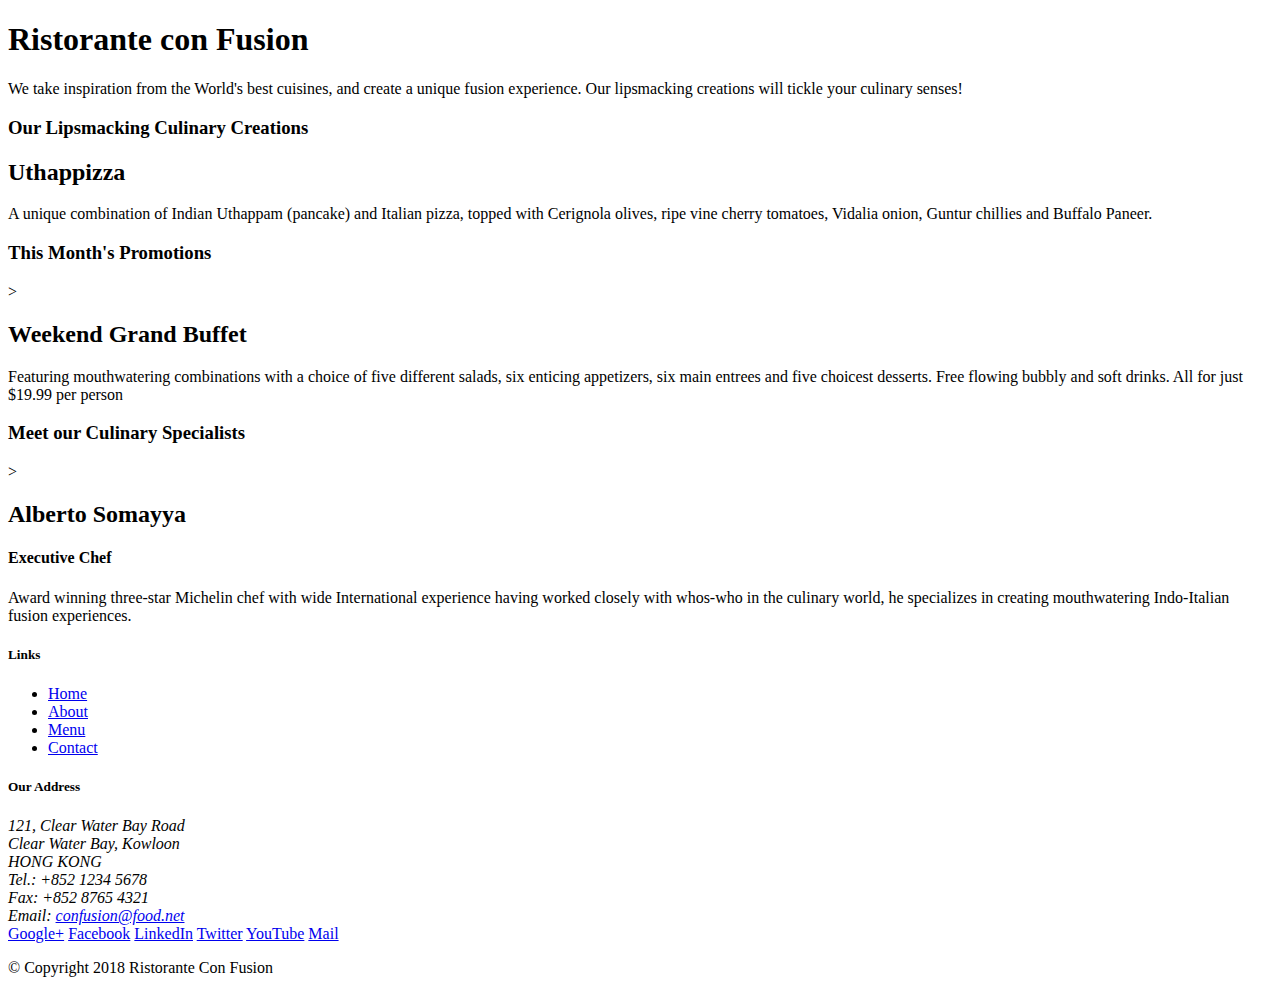
==== index.html @ 45848bb2 "Bootstrap part one" ====
<!DOCTYPE html>
<html lang="en">

<head>
    <meta charset="utf-8">
    <meta name="viewport" content="width=device-width, initial-scale=1, shrink-to-fit=no">
    <meta http-equiv="x-ua-compatible" content="ie=edge">

    <!-- Bootstrap CSS -->
    <link rel="stylesheet" href="node_modules/bootstrap/dist/css/bootstrap.min.css">
    <title>Ristorante Con Fusion</title>
</head>

<body>

    <header class="jumbotron">
        <div class="container">
            <div class="row">
                <div class="col-12 col-sm-6">
                    <h1>Ristorante con Fusion</h1>
                    <p>We take inspiration from the World's best cuisines, and create a unique fusion experience. Our lipsmacking creations will tickle your culinary senses!</p>
                </div>
                <div class="col-12 col-sm">
                </div>
            </div>
        </div>
    </header>

    <div class="container">
        <div class="row">
            <div class="col-12 col-sm-4  order -sm-last col-md-3">
                <h3>Our Lipsmacking Culinary Creations</h3>
            </div>
            <div class="col col-sm order-sm-first col-md">
                <h2>Uthappizza</h2>
                <p>A unique combination of Indian Uthappam (pancake) and Italian pizza, topped with Cerignola olives, ripe vine cherry tomatoes, Vidalia onion, Guntur chillies and Buffalo Paneer.</p>
            </div>
        </div>


        <div class="row">
            <div class="col-12 col-sm-4 col-md-3">
                <h3>This Month's Promotions</h3>
            </div>
            <div class="col col-sm col-md">>
                <h2>Weekend Grand Buffet</h2>
                <p>Featuring mouthwatering combinations with a choice of five different salads, six enticing appetizers, six main entrees and five choicest desserts. Free flowing bubbly and soft drinks. All for just $19.99 per person </p>
            </div>
        </div>

        <div class="row">
            <div class="col-12 col-sm-4 order-sm-last col-md-3">
                <h3>Meet our Culinary Specialists</h3>
            </div>
            <div class="col col-sm order-sm-first col-md">>
                <h2>Alberto Somayya</h2>
                <h4>Executive Chef</h4>
                <p>Award winning three-star Michelin chef with wide International experience having worked closely with whos-who in the culinary world, he specializes in creating mouthwatering Indo-Italian fusion experiences. </p>
            </div>
        </div>
    </div>

    <footer>
        <div class="container">
            <div class="row">             
                <div class="col-4 offset-1 col-sm-2">
                    <h5>Links</h5>
                    <ul>
                        <li><a href="#">Home</a></li>
                        <li><a href="#">About</a></li>
                        <li><a href="#">Menu</a></li>
                        <li><a href="#">Contact</a></li>
                    </ul>
                </div>
                <div class="col-7 col-sm-5">
                    <h5>Our Address</h5>
                    <address>
		              121, Clear Water Bay Road<br>
		              Clear Water Bay, Kowloon<br>
		              HONG KONG<br>
		              Tel.: +852 1234 5678<br>
		              Fax: +852 8765 4321<br>
		              Email: <a href="mailto:confusion@food.net">confusion@food.net</a>
		           </address>
                </div>
                <div>
                    <div class="col-12 col-sm-4">
                        <a href="http://google.com/+">Google+</a>
                        <a href="http://www.facebook.com/profile.php?id=">Facebook</a>
                        <a href="http://www.linkedin.com/in/">LinkedIn</a>
                        <a href="http://twitter.com/">Twitter</a>
                        <a href="http://youtube.com/">YouTube</a>
                        <a href="mailto:">Mail</a>
                    </div>
                </div>
           </div>
           <div>             
                <div class="col-auto">
                    <p>© Copyright 2018 Ristorante Con Fusion</p>
                </div>
           </div>
        </div>
    </footer>
                 <!-- jQuery first, then Popper.js, then Bootstrap JS. -->
    <script src="node_modules/jquery/dist/jquery.slim.min.js"></script>
    <script src="node_modules/popper.js/dist/umd/popper.min.js"></script>
    <script src="node_modules/bootstrap/dist/js/bootstrap.min.js"></script>
</body>

</html>
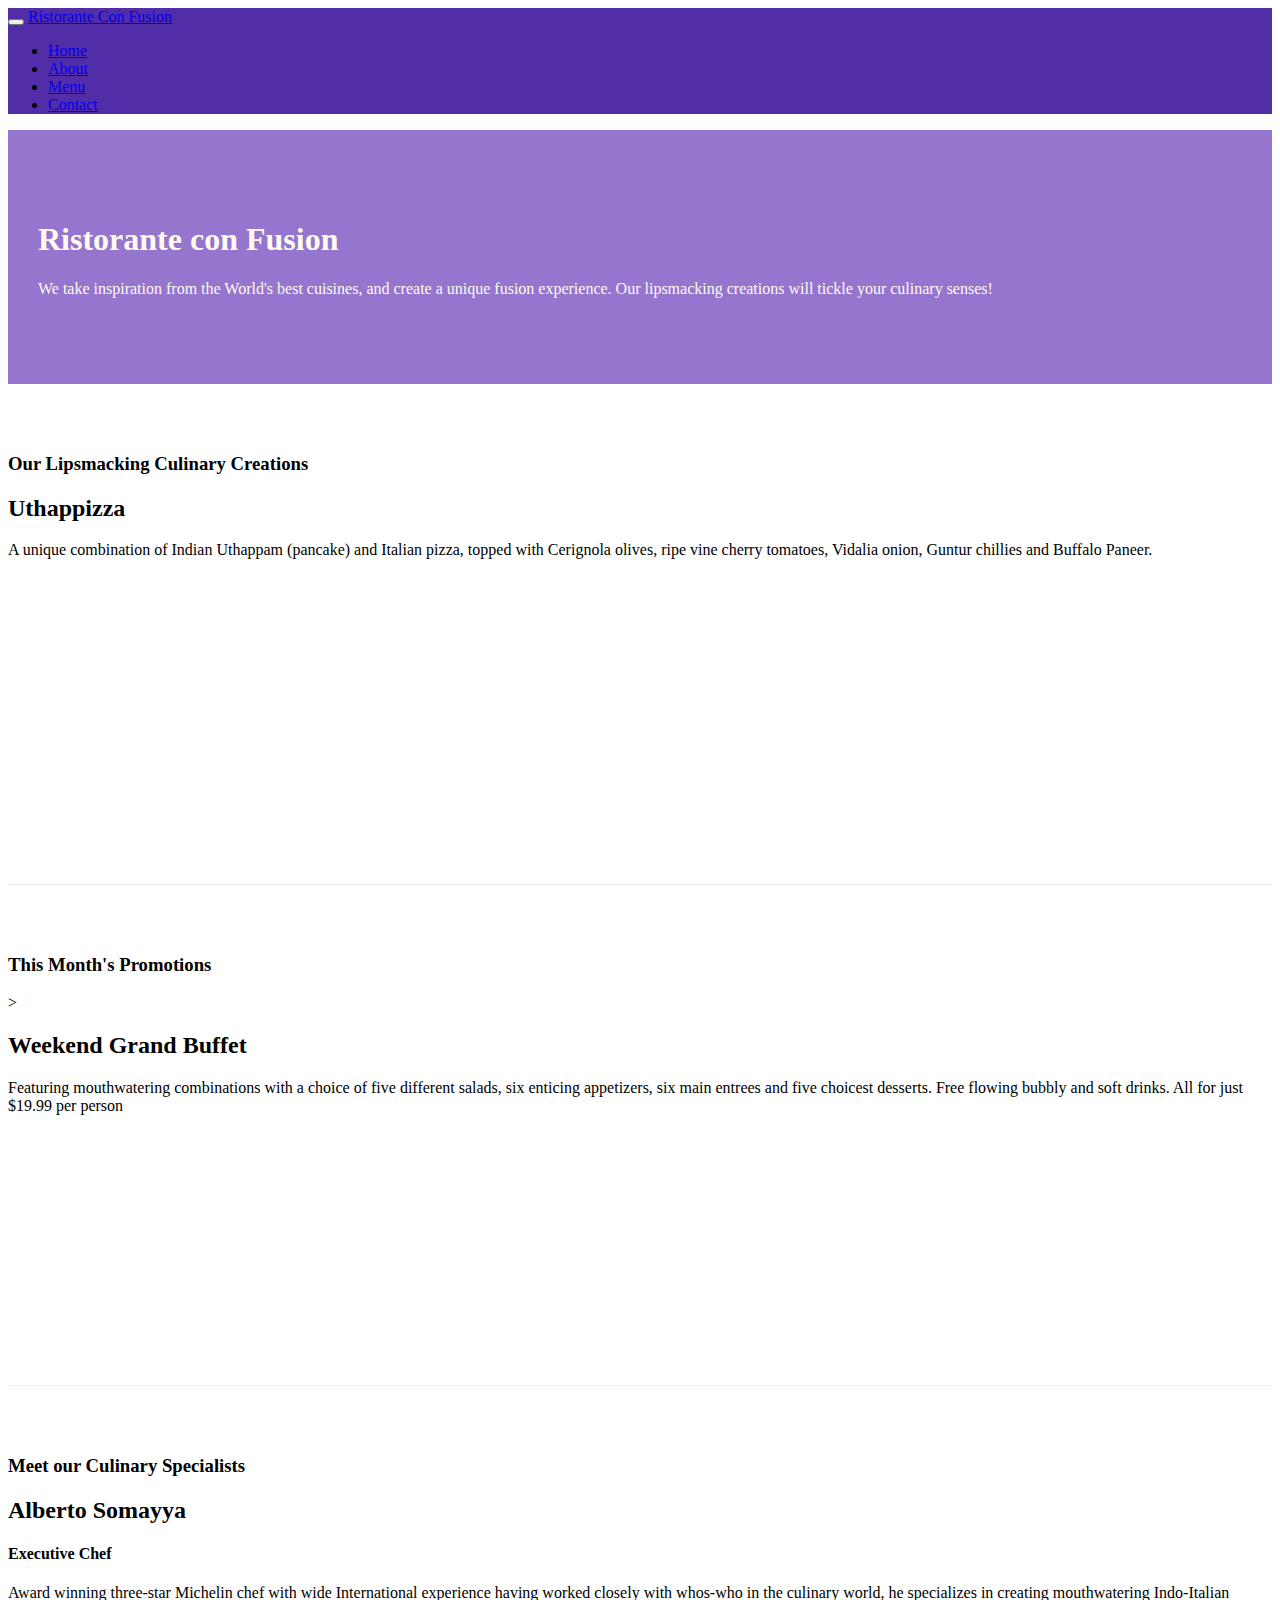
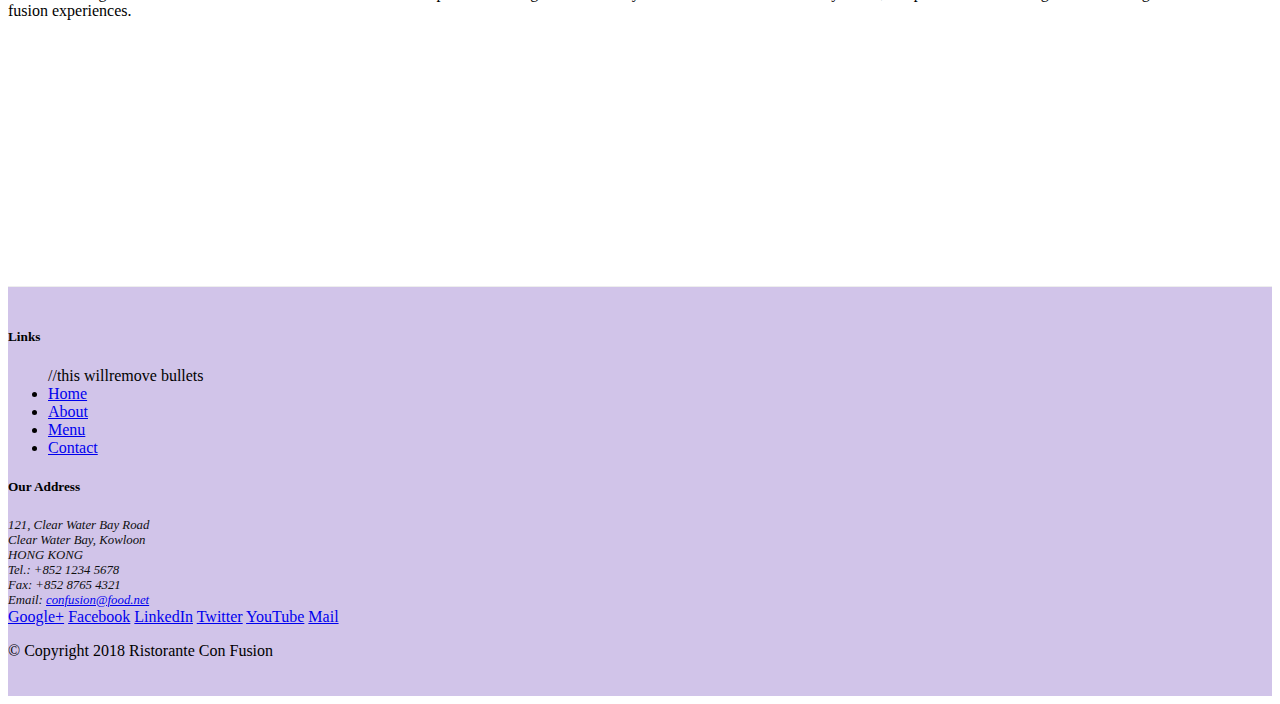
==== commit 8bd077c1: "Initial commit" ====
--- a/index.html
+++ b/index.html
@@ -8,14 +8,34 @@
 
     <!-- Bootstrap CSS -->
     <link rel="stylesheet" href="node_modules/bootstrap/dist/css/bootstrap.min.css">
+    <link rel="stylesheet" href="css/styles.css">
     <title>Ristorante Con Fusion</title>
 </head>
 
 <body>
+     <nav class="navbar navbar-dark navbar-expand-sm fixed top">
+    <div class="container">
+        <button class="navbar-toggler" type="button" data-toggle="collapse" data-target="#Navbar">
+            <span class="navbar-toggler-icon"></span>
+        </button>
+        <a class="navbar-brand" href="#">Ristorante Con Fusion</a>
+        <div class="collapse navbar-collapse" id="Navbar">
+            <ul class="navbar-nav mr-auto">
+            <li class="nav-item active"><a class="nav-link" href="#">Home</a></li>
+            <li class="nav-item"><a class="nav-link" href="./aboutus.html">About</a></li>
+            <li class="nav-item"><a class="nav-link" href="#">Menu</a></li>
+            <li class="nav-item"><a class="nav-link" href="#">Contact</a></li>
+        </ul>
+        </div>
+
+        
+    </div> 
+    
+    </nav>
 
     <header class="jumbotron">
         <div class="container">
-            <div class="row">
+            <div class="row row-header">
                 <div class="col-12 col-sm-6">
                     <h1>Ristorante con Fusion</h1>
                     <p>We take inspiration from the World's best cuisines, and create a unique fusion experience. Our lipsmacking creations will tickle your culinary senses!</p>
@@ -27,7 +47,7 @@
     </header>
 
     <div class="container">
-        <div class="row">
+        <div class="row row-content align-items-center">
             <div class="col-12 col-sm-4  order -sm-last col-md-3">
                 <h3>Our Lipsmacking Culinary Creations</h3>
             </div>
@@ -38,7 +58,7 @@
         </div>
 
 
-        <div class="row">
+        <div class="row row-content align-items-center">
             <div class="col-12 col-sm-4 col-md-3">
                 <h3>This Month's Promotions</h3>
             </div>
@@ -48,11 +68,11 @@
             </div>
         </div>
 
-        <div class="row">
+        <div class="row row-content align-items-center">
             <div class="col-12 col-sm-4 order-sm-last col-md-3">
                 <h3>Meet our Culinary Specialists</h3>
             </div>
-            <div class="col col-sm order-sm-first col-md">>
+            <div class="col col-sm order-sm-first col-md">
                 <h2>Alberto Somayya</h2>
                 <h4>Executive Chef</h4>
                 <p>Award winning three-star Michelin chef with wide International experience having worked closely with whos-who in the culinary world, he specializes in creating mouthwatering Indo-Italian fusion experiences. </p>
@@ -60,12 +80,12 @@
         </div>
     </div>
 
-    <footer>
+    <footer class="footer">
         <div class="container">
             <div class="row">             
                 <div class="col-4 offset-1 col-sm-2">
                     <h5>Links</h5>
-                    <ul>
+                    <ul class="list-unstyled">//this willremove bullets
                         <li><a href="#">Home</a></li>
                         <li><a href="#">About</a></li>
                         <li><a href="#">Menu</a></li>
@@ -75,16 +95,16 @@
                 <div class="col-7 col-sm-5">
                     <h5>Our Address</h5>
                     <address>
-		              121, Clear Water Bay Road<br>
-		              Clear Water Bay, Kowloon<br>
-		              HONG KONG<br>
-		              Tel.: +852 1234 5678<br>
-		              Fax: +852 8765 4321<br>
-		              Email: <a href="mailto:confusion@food.net">confusion@food.net</a>
-		           </address>
+                      121, Clear Water Bay Road<br>
+                      Clear Water Bay, Kowloon<br>
+                      HONG KONG<br>
+                      Tel.: +852 1234 5678<br>
+                      Fax: +852 8765 4321<br>
+                      Email: <a href="mailto:confusion@food.net">confusion@food.net</a>
+                   </address>
                 </div>
-                <div>
-                    <div class="col-12 col-sm-4">
+                    <div class="col-12 col-sm-4 align-self-center">
+                        <div class="text-center">
                         <a href="http://google.com/+">Google+</a>
                         <a href="http://www.facebook.com/profile.php?id=">Facebook</a>
                         <a href="http://www.linkedin.com/in/">LinkedIn</a>
@@ -93,8 +113,9 @@
                         <a href="mailto:">Mail</a>
                     </div>
                 </div>
+                </div>
            </div>
-           <div>             
+           <div class="row justify-content-center">             
                 <div class="col-auto">
                     <p>© Copyright 2018 Ristorante Con Fusion</p>
                 </div>
--- a/css/styles.css
+++ b/css/styles.css
@@ -0,0 +1,32 @@
+.row-header{
+	margin: 0px auto;
+	padding: 0px auto;
+}
+.row-content{
+	margin: 0px auto;
+	padding: 50px 0px 50px 0px;
+	border-bottom: 1px ridge;
+	min-height: 400px;
+}
+.footer{
+	background-color: #D1C4E9;
+	margin: 0px auto;
+	padding: 20px 0px 20px 0px;
+}
+.jumbotron {
+	padding: 70px 30px 70px 30px;
+	margin: 0px auto;
+	background:#9575CD;
+	color:floralwhite;
+}
+address{
+	font-size: 80%;
+	margin: 0px;
+	color: #0f0f0f;
+}
+body{
+	z-index: 0;
+}
+.navbar-dark{
+	background-color: #512DA8;
+}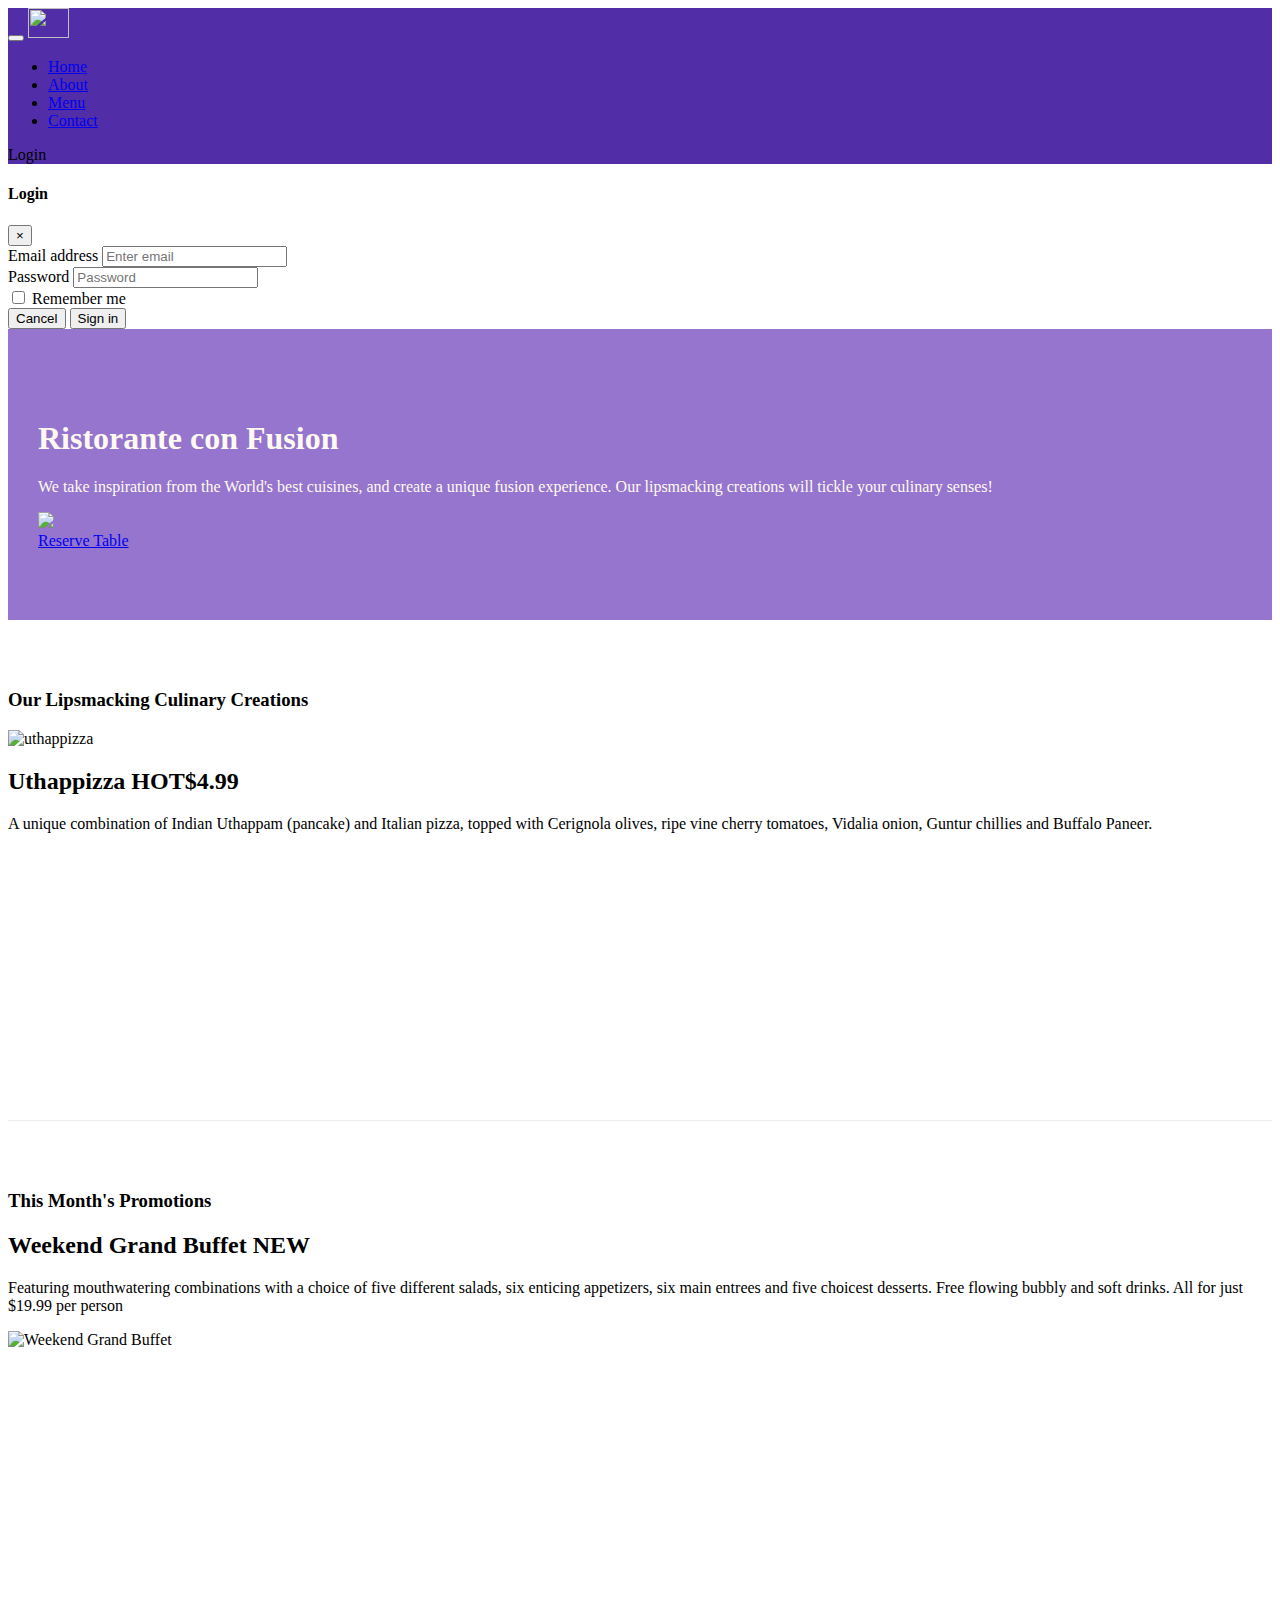
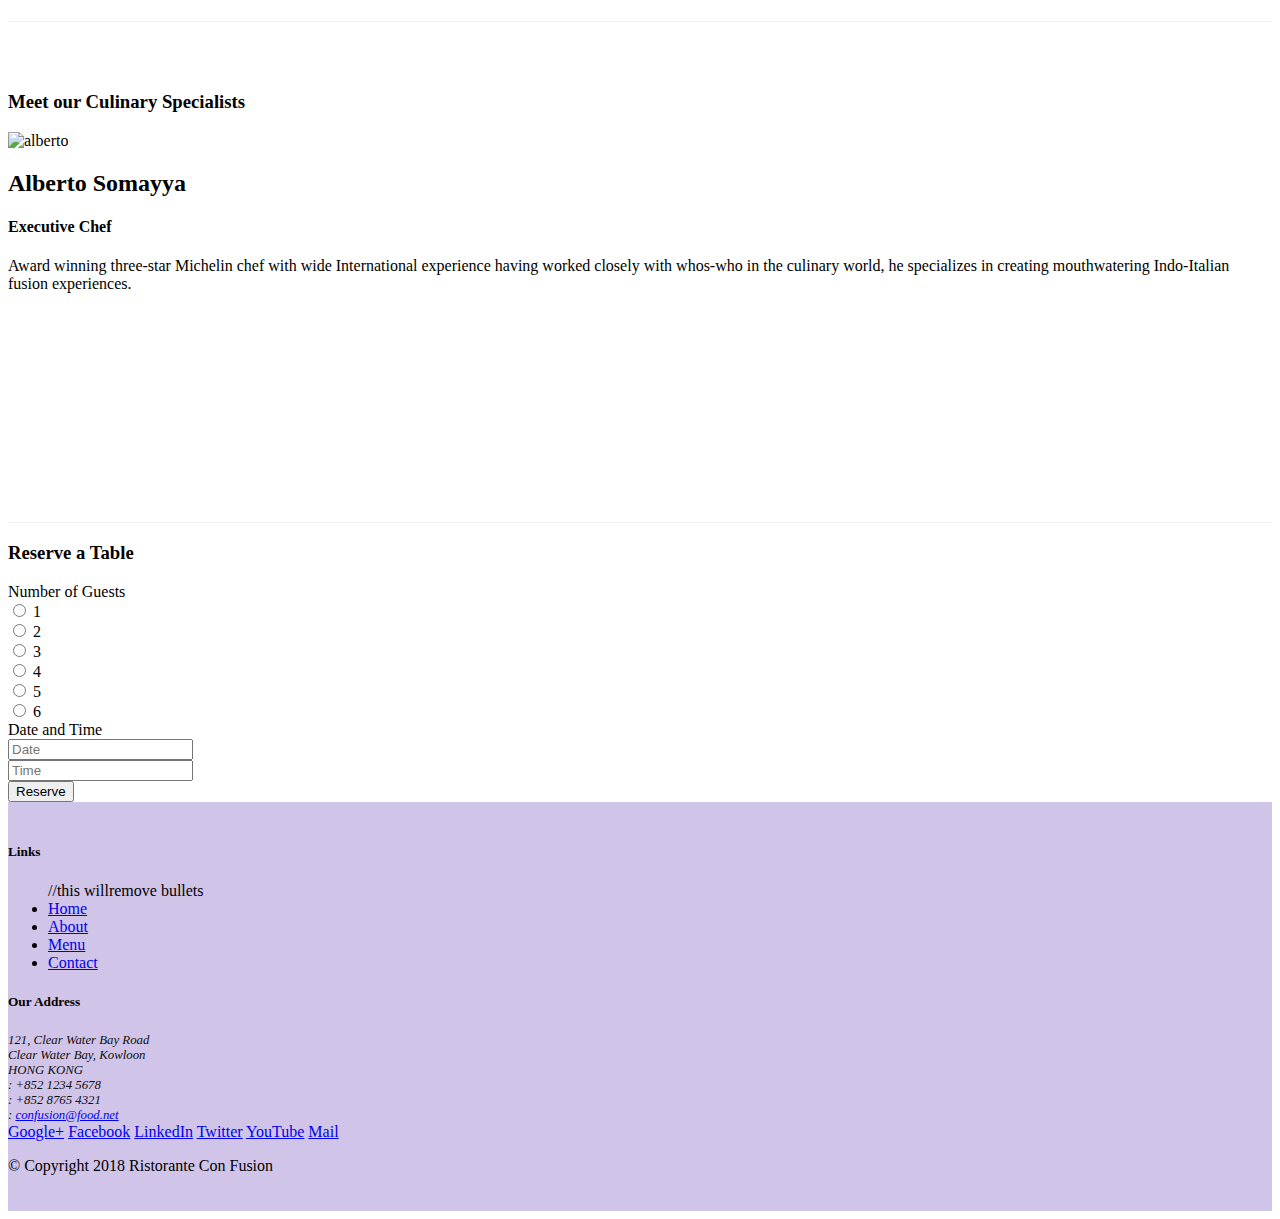
==== commit c955c784: "Tooltip and Modal" ====
--- a/index.html
+++ b/index.html
@@ -8,40 +8,97 @@
 
     <!-- Bootstrap CSS -->
     <link rel="stylesheet" href="node_modules/bootstrap/dist/css/bootstrap.min.css">
+    <link rel="stylesheet" href="node_modules/font-awesome/css/font-awesome.min.css">
+    <link rel="stylesheet" href="node_modules/bootstrap-social/bootstrap-social.css">
     <link rel="stylesheet" href="css/styles.css">
     <title>Ristorante Con Fusion</title>
 </head>
 
 <body>
-     <nav class="navbar navbar-dark navbar-expand-sm fixed top">
-    <div class="container">
-        <button class="navbar-toggler" type="button" data-toggle="collapse" data-target="#Navbar">
-            <span class="navbar-toggler-icon"></span>
-        </button>
-        <a class="navbar-brand" href="#">Ristorante Con Fusion</a>
-        <div class="collapse navbar-collapse" id="Navbar">
-            <ul class="navbar-nav mr-auto">
-            <li class="nav-item active"><a class="nav-link" href="#">Home</a></li>
-            <li class="nav-item"><a class="nav-link" href="./aboutus.html">About</a></li>
-            <li class="nav-item"><a class="nav-link" href="#">Menu</a></li>
-            <li class="nav-item"><a class="nav-link" href="#">Contact</a></li>
-        </ul>
-        </div>
-
-        
-    </div> 
-    
+    <nav class="navbar navbar-dark navbar-expand-sm fixed-top">
+        <div class="container">
+            <button class="navbar-toggler" type="button" data-toggle="collapse" data-target="#Navbar">
+                <span class="navbar-toggler-icon"></span>
+            </button>
+            <a class="navbar-brand mr-auto" href="./index.html"><img src="img/logo.png" height="30" width="41"></a>
+            <div class="collapse navbar-collapse" id="Navbar">
+                <ul class="navbar-nav mr-auto">
+                    <li class="nav-item active"><a class="nav-link" href="./index.html"><span class="fa fa-home fa-lg"></span>
+                            Home</a></li>
+                    <li class="nav-item"><a class="nav-link" href="./aboutus.html"><span class="fa fa-info fa-lg"></span>
+                            About</a></li>
+                    <li class="nav-item"><a class="nav-link" href="#"><span class="fa fa-list fa-lg"></span> Menu</a></li>
+                    <li class="nav-item"><a class="nav-link" href="./contactus.html"><span class="fa fa-address-card fa-lg"></span>
+                            Contact</a></li>
+                </ul>
+                <span class="navbar-text">
+                    <a data-toggle="modal" data-target="#loginModal">
+                        <span class="fa fa-sign-in"></span>Login
+                    </a>
+                </span>
+            </div>
+        </div>
     </nav>
-
+    <div id="loginModal" class="modal fade" role="dialog">
+        <div class="modal-dialog modal-lg" role="content">
+            <div class="modal-content">
+                <div class="modal-header">
+                    <h4 class="modal-title">Login</h4>
+                    <button type="button" class="close" data-dismiss="modal">
+                        &times;
+                    </button>
+                    
+                </div>
+                <div class="modal-body">
+                    <form>
+                        <div class="form-row">
+                            <div class="form-group col-sm-4">
+                                <label class="sr-only" for="exampleInputEmail3">Email address</label>
+                                <input type="email" class="form-control form-control-sm mr-1" id="exampleInputEmail3" placeholder="Enter email">
+                            </div>
+                            <div class="form-group col-sm-4">
+                                <label class="sr-only" for="exampleInputPassword3">Password</label>
+                                <input type="Password" class="form-control form-control-sm mr-1" id="exampleInputPassword3" placeholder="Password">
+                            </div>
+                            <div class="col-sm-auto">
+                                <div class="form-check">
+                                    <input class="form-check-input" type="checkbox">
+                                    <label class="form-check-label">Remember me</label>
+                                </div>
+                            </div>
+                    </div>
+                    <div class="form-row">
+                        <button type="button" class="btn btn-secondary btn-sm ml-auto" data-dismiss="modal">Cancel</button>
+                        <button type="submit" class="btn btn-primary btn-sm ml-1">Sign in</button>
+                    </div>
+                    </form>
+                </div>
+            </div>
+            
+        </div>
+    </div>
     <header class="jumbotron">
         <div class="container">
             <div class="row row-header">
                 <div class="col-12 col-sm-6">
                     <h1>Ristorante con Fusion</h1>
-                    <p>We take inspiration from the World's best cuisines, and create a unique fusion experience. Our lipsmacking creations will tickle your culinary senses!</p>
-                </div>
-                <div class="col-12 col-sm">
-                </div>
+                    <p>We take inspiration from the World's best cuisines, and create a unique fusion experience. Our
+                        lipsmacking creations will tickle your culinary senses!</p>
+                </div>
+                <div class="col-12 col-sm-6 align-self-center">
+                    <div class="row">
+                        <div class="col-12 col-sm-6">
+                            <img src="img/logo.png" class="img-fluid">
+                        </div>
+     
+                 <div class="col-12 col-sm-6 align-self-center">
+                            <a class="btn btn-sm btn-block btn-warning" data-toggle="tooltip" data-html="true"
+                            title="Or call us at <br><strong>+852 12345678</strong>" data-placement="bottom" role="button"href="#reservation-form" >Reserve
+                                Table</a>
+                        </div>
+                    </div>
+                </div>
+                
             </div>
         </div>
     </header>
@@ -52,33 +109,119 @@
                 <h3>Our Lipsmacking Culinary Creations</h3>
             </div>
             <div class="col col-sm order-sm-first col-md">
-                <h2>Uthappizza</h2>
-                <p>A unique combination of Indian Uthappam (pancake) and Italian pizza, topped with Cerignola olives, ripe vine cherry tomatoes, Vidalia onion, Guntur chillies and Buffalo Paneer.</p>
-            </div>
-        </div>
-
-
+                <div class="media">
+                    <img class="d-flex mr-3 img-thumbnail align-self-center"src="img/uthappizza.png" alt="uthappizza">
+                    <div class="media-body">
+                        <h2 class="mt-o">Uthappizza <span class="badge badge-danger">HOT</span><span class="badge badge-secondary">$4.99</span></h2>
+                        <p class="d-none d-sm-block">A unique combination of Indian Uthappam (pancake) and Italian pizza, topped with Cerignola olives, ripe vine cherry tomatoes, Vidalia onion, Guntur chillies and Buffalo Paneer.</p>
+                        
+                    </div>
+                    
+                </div>
+            </div>
+        </div>
         <div class="row row-content align-items-center">
             <div class="col-12 col-sm-4 col-md-3">
                 <h3>This Month's Promotions</h3>
             </div>
-            <div class="col col-sm col-md">>
-                <h2>Weekend Grand Buffet</h2>
-                <p>Featuring mouthwatering combinations with a choice of five different salads, six enticing appetizers, six main entrees and five choicest desserts. Free flowing bubbly and soft drinks. All for just $19.99 per person </p>
+            <div class="col col-sm col-md">
+                <div class="media">
+                    <div class="media-body">
+                        <h2>Weekend Grand Buffet <span class="badge badge-danger">NEW</span></h2>
+                        <p class="d-none d-sm-block">Featuring mouthwatering combinations with a choice of five
+                            different
+                            salads, six enticing
+                            appetizers, six main entrees and five choicest desserts. Free flowing bubbly and soft
+                            drinks. All
+                            for just $19.99 per person </p>
+                    </div>
+                    <img class="d-flex ml-3 img-thumbnail align-self-center" src="img/buffet.png" alt="Weekend Grand Buffet">
+                </div>
             </div>
         </div>
 
         <div class="row row-content align-items-center">
-            <div class="col-12 col-sm-4 order-sm-last col-md-3">
-                <h3>Meet our Culinary Specialists</h3>
-            </div>
-            <div class="col col-sm order-sm-first col-md">
-                <h2>Alberto Somayya</h2>
+            <div class="col-12 col-sm-4 col-md-3 order-sm-last">
+                   <h3>Meet our Culinary Specialists</h3>
+            </div>
+            <div class="col col-sm order-sm-first">
+                <div class="media">
+                <img class="d-flex  mr-3 img-thumbnail align-self-center"src="img/alberto.png" alt="alberto">
+                <div class="media-body">
+                    <h2 class="mt-0">Alberto Somayya</h2>
                 <h4>Executive Chef</h4>
                 <p>Award winning three-star Michelin chef with wide International experience having worked closely with whos-who in the culinary world, he specializes in creating mouthwatering Indo-Italian fusion experiences. </p>
+                </div>
+            </div>
+                
+            </div>
+        </div>
+         <div class="row" id="reservation-form">
+            <div class="col-12 col-sm-8 offset-sm-2">
+                <div class="card mt-5 mb-5">
+                    <h3 class="card-header reservation-card-header text-white bg-warning">Reserve a Table</h3>
+                    <div class="card-body">
+                        <form>
+                            <div class="form-group row">
+                                <label for="firstname" class="col-md-2 col-form-label">Number of Guests</label>
+                                <div class="col-md-10 ">
+                                    <div class="form-check form-check-inline">
+                                        <input class="form-check-input" type="radio" name="inlineRadioOptions" id="inlineRadio1"
+                                            value="option1">
+                                        <label class="form-check-label" for="inlineRadio1">1</label>
+                                    </div>
+                                    <div class="form-check form-check-inline">
+                                        <input class="form-check-input" type="radio" name="inlineRadioOptions" id="inlineRadio2"
+                                            value="option2">
+                                        <label class="form-check-label" for="inlineRadio2">2</label>
+                                    </div>
+                                    <div class="form-check form-check-inline">
+                                        <input class="form-check-input" type="radio" name="inlineRadioOptions" id="inlineRadio2"
+                                            value="option2">
+                                        <label class="form-check-label" for="inlineRadio2">3</label>
+                                    </div>
+                                    <div class="form-check form-check-inline">
+                                        <input class="form-check-input" type="radio" name="inlineRadioOptions" id="inlineRadio2"
+                                            value="option2">
+                                        <label class="form-check-label" for="inlineRadio2">4</label>
+                                    </div>
+                                    <div class="form-check form-check-inline">
+                                        <input class="form-check-input" type="radio" name="inlineRadioOptions" id="inlineRadio2"
+                                            value="option2">
+                                        <label class="form-check-label" for="inlineRadio2">5</label>
+                                    </div>
+                                    <div class="form-check form-check-inline">
+                                        <input class="form-check-input" type="radio" name="inlineRadioOptions" id="inlineRadio2"
+                                            value="option2">
+                                        <label class="form-check-label" for="inlineRadio2">6</label>
+                                    </div>
+                                </div>
+                            </div>
+
+                            <div class="form-group row">
+                                <label for="telnum" class="col-12 col-md-2 col-form-label">Date and Time</label>
+                                <div class="col-5 col-md-3">
+                                    <input type="text" class="form-control" id="date" name="date" placeholder="Date">
+                                </div>
+                                <div class="col-7 col-md-3">
+                                    <input type="text" class="form-control" id="time" name="time" placeholder="Time">
+                                </div>
+                            </div>
+
+                            <div class="form-group row">
+                                <div class="offset-md-2 col-md-10">
+                                    <button type="submit" class="btn btn-primary">Reserve</button>
+                                </div>
+                            </div>
+                        </form>
+                    </div>
+                </div>
             </div>
         </div>
     </div>
+    </div>
+
+        
 
     <footer class="footer">
         <div class="container">
@@ -98,19 +241,20 @@
                       121, Clear Water Bay Road<br>
                       Clear Water Bay, Kowloon<br>
                       HONG KONG<br>
-                      Tel.: +852 1234 5678<br>
-                      Fax: +852 8765 4321<br>
-                      Email: <a href="mailto:confusion@food.net">confusion@food.net</a>
+                      <i class="fa fa-phone fa-lg"></i>: +852 1234 5678<br>
+                      <i class="fa fa-fax fa-lg"></i>: +852 8765 4321<br>
+                      <i class="fa fa-envelope fa-lg"></i>:
+                      <a href="mailto:confusion@food.net">confusion@food.net</a>
                    </address>
                 </div>
                     <div class="col-12 col-sm-4 align-self-center">
                         <div class="text-center">
-                        <a href="http://google.com/+">Google+</a>
-                        <a href="http://www.facebook.com/profile.php?id=">Facebook</a>
-                        <a href="http://www.linkedin.com/in/">LinkedIn</a>
-                        <a href="http://twitter.com/">Twitter</a>
-                        <a href="http://youtube.com/">YouTube</a>
-                        <a href="mailto:">Mail</a>
+                        <a class="btn btn-social-icon btn-google" href="http://google.com/+"><i class="fa fa-google-plus"></i>Google+</a>
+                        <a class="btn btn-social-icon btn-facebook" href="http://www.facebook.com/profile.php?id="><i class="fa fa-facebook"></i>Facebook</a>
+                        <a class="btn btn-social-icon btn-linkedin" href="http://www.linkedin.com/in/"><i class="fa fa-linkedin"></i>LinkedIn</a>
+                        <a class="btn btn-social-icon btn-twitter" href="http://twitter.com/"><i class="fa fa-twitter"></i>Twitter</a>
+                        <a class="btn btn-social-icon btn-google" href="http://youtube.com/"><i class="fa fa-youtube"></i>YouTube</a>
+                        <a class="btn btn-social-icon btn-google" href="mailto:"><i class="fa fa-envelope-o"></i>Mail</a>
                     </div>
                 </div>
                 </div>
@@ -126,6 +270,12 @@
     <script src="node_modules/jquery/dist/jquery.slim.min.js"></script>
     <script src="node_modules/popper.js/dist/umd/popper.min.js"></script>
     <script src="node_modules/bootstrap/dist/js/bootstrap.min.js"></script>
+    <script>
+        $(document).ready(function(){
+            $('[data-toggle="tooltip"]').tooltip();
+        });
+        
+    </script>
 </body>
 
 </html>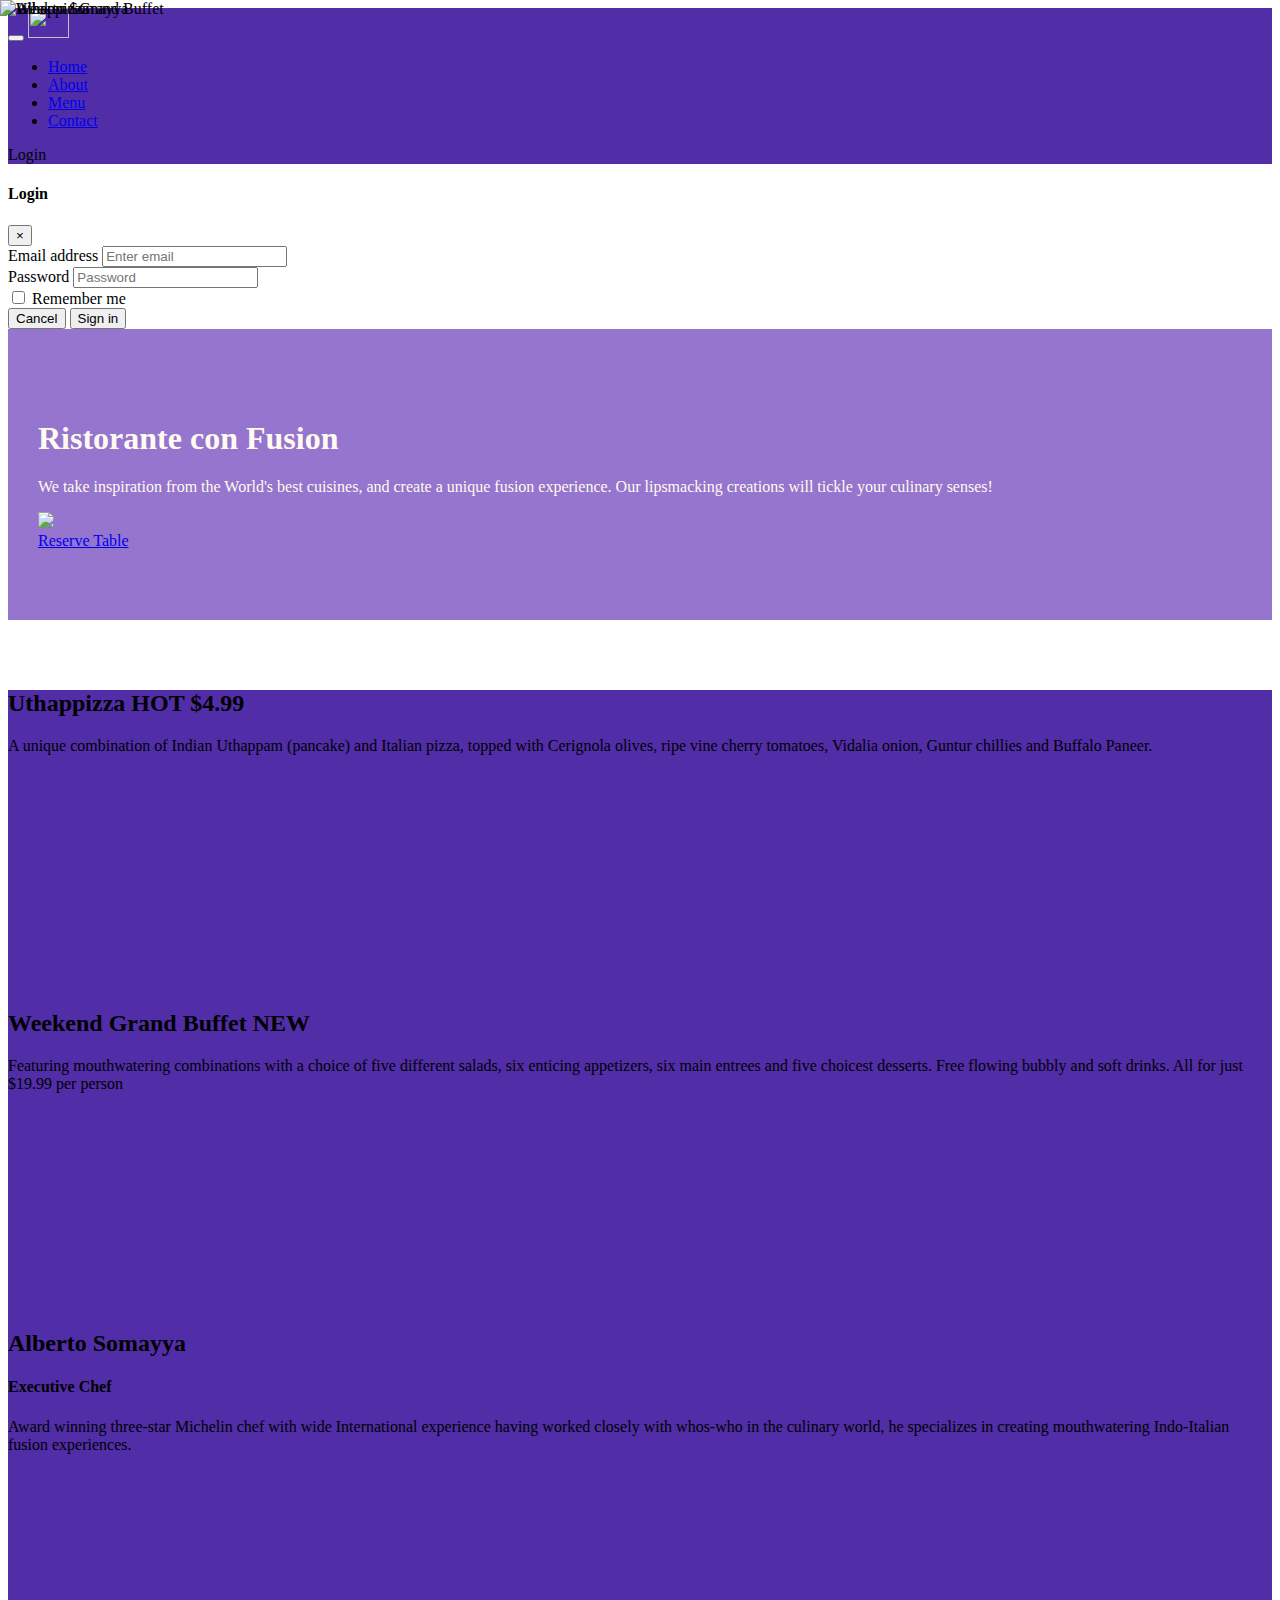
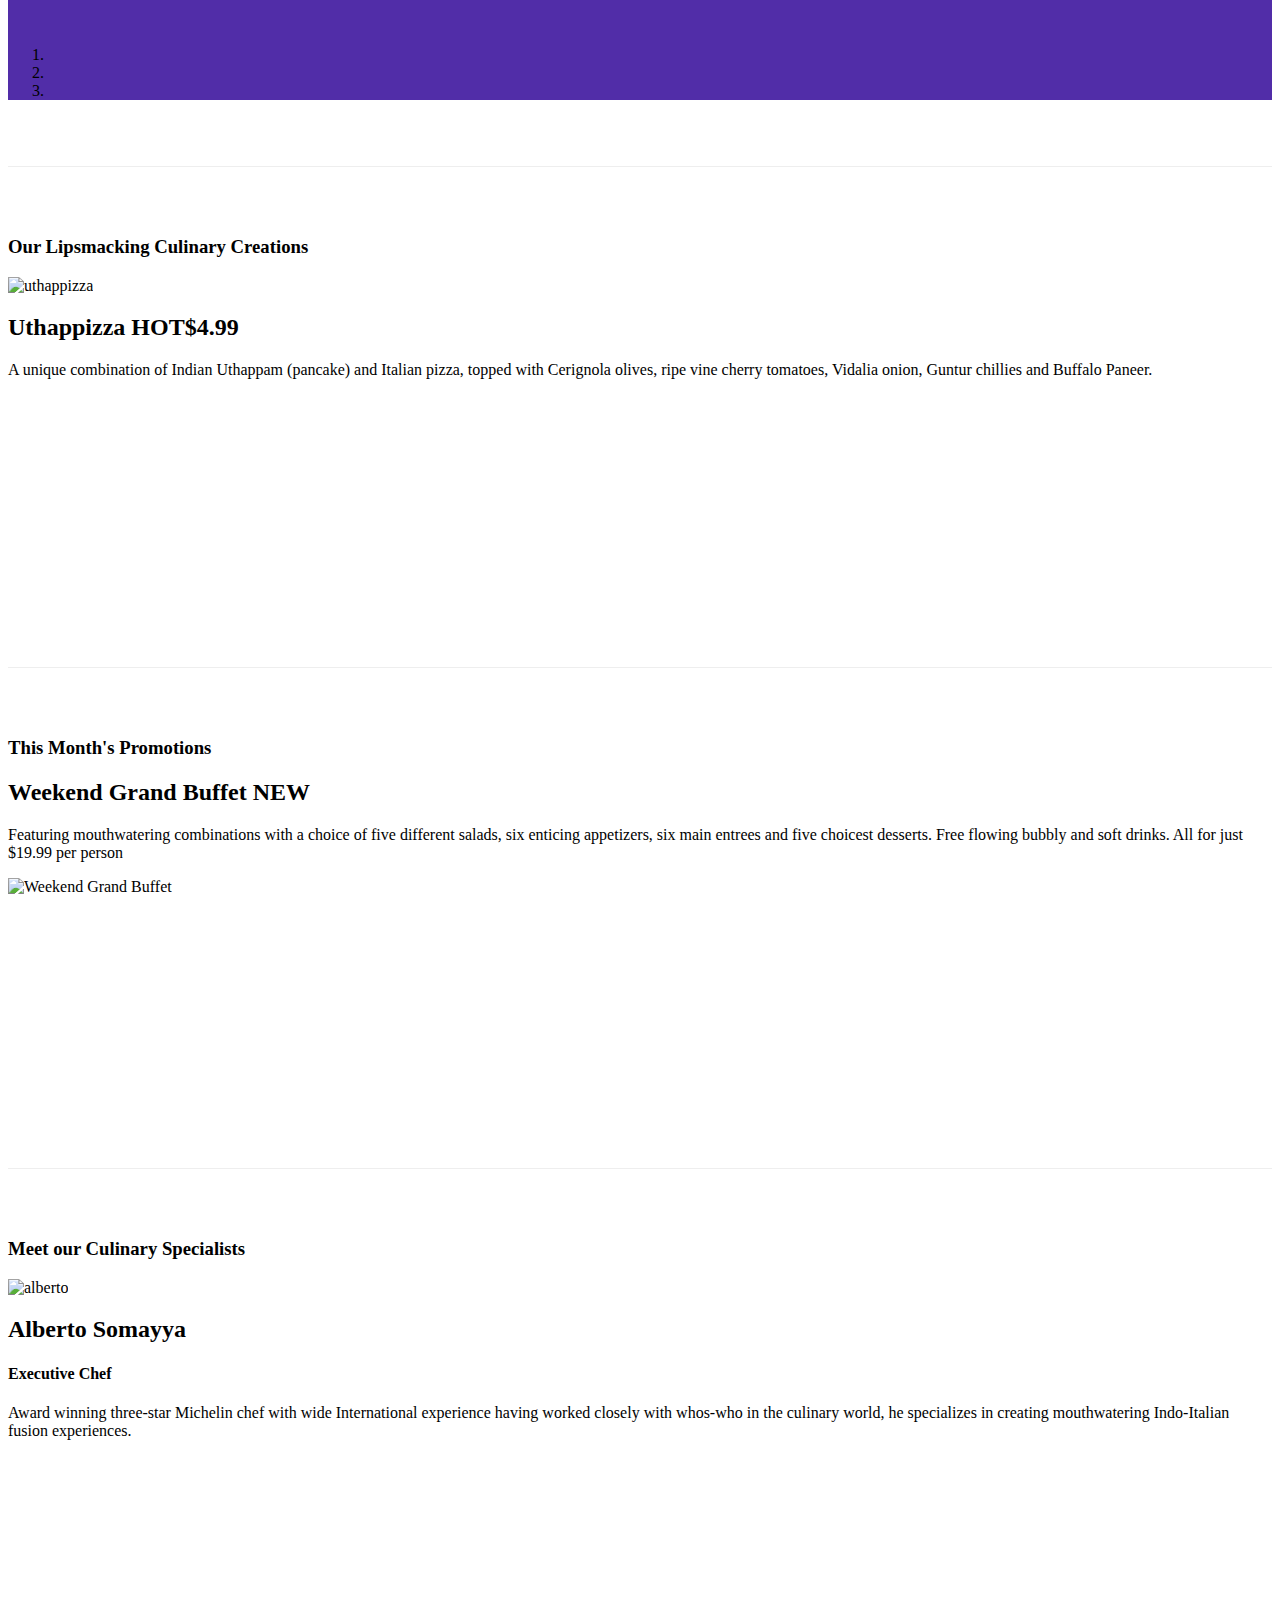
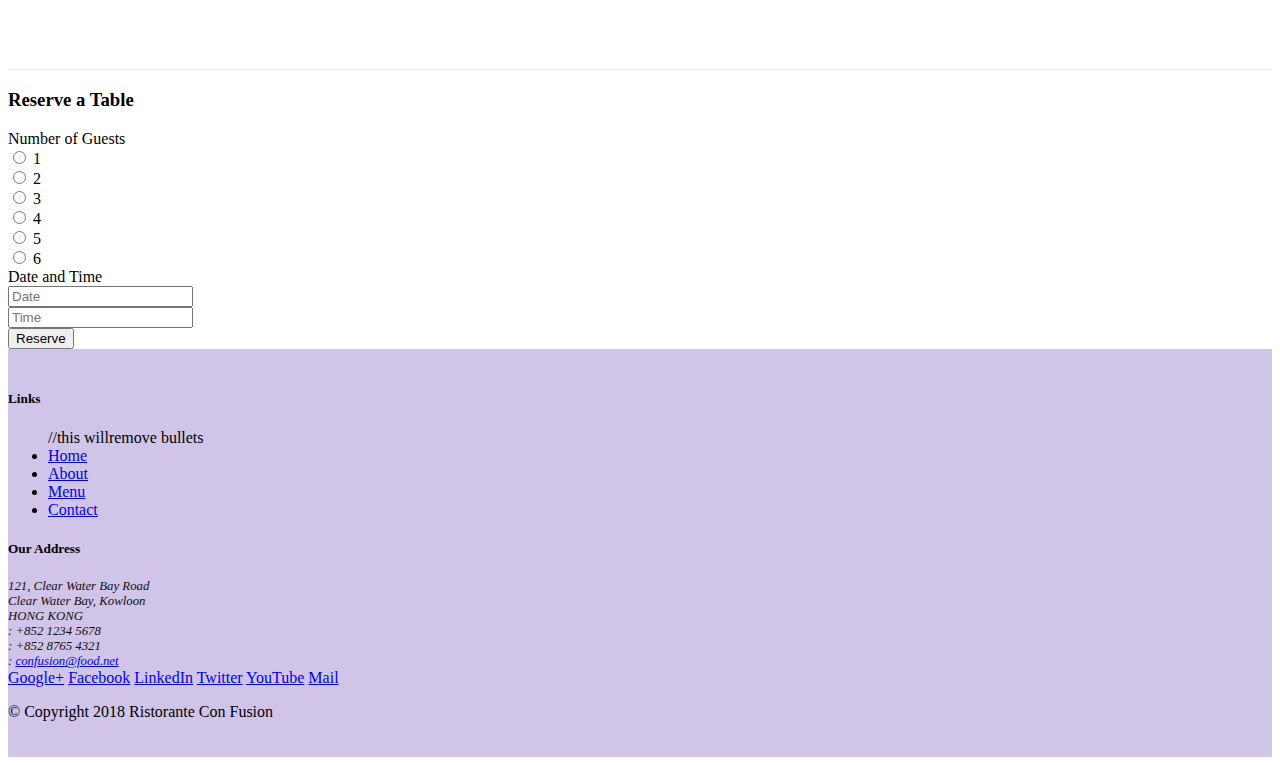
==== commit 570ee5a1: "carousel" ====
--- a/index.html
+++ b/index.html
@@ -32,7 +32,7 @@
                             Contact</a></li>
                 </ul>
                 <span class="navbar-text">
-                    <a data-toggle="modal" data-target="#loginModal">
+                    <a data-toggle="modal" data-target="#yoginModal">
                         <span class="fa fa-sign-in"></span>Login
                     </a>
                 </span>
@@ -104,6 +104,61 @@
     </header>
 
     <div class="container">
+        <div class="row row-content">
+            <div class="col">
+             <div id="mycarousel" class="carousel slide" data-ride="carousel">
+                    <div class="carousel-inner" role="listbox">
+                        <div class="carousel-item active">
+                            <img class="d-block img-fluid" src="img/uthappizza.png" alt="Uthappizza">
+                            <div class="carousel-caption d-none d-md-block">
+                                <h2 class="mt-0">Uthappizza <span class="badge badge-danger">HOT</span> <span class="badge badge-pill badge-secondary">$4.99</span></h2>
+                                <p class="d-none d-sm-block">A unique combination of Indian Uthappam (pancake) and
+                                    Italian pizza, topped with Cerignola olives, ripe vine
+                                    cherry tomatoes, Vidalia onion, Guntur chillies and
+                                    Buffalo Paneer.</p>
+                            </div>
+                        </div>
+                        <div class="carousel-item">
+                            <img class="d-block img-fluid" src="img/buffet.png" alt="Weekend Grand Buffet">
+                            <div class="carousel-caption d-none d-md-block">
+                                <h2>Weekend Grand Buffet <span class="badge badge-danger">NEW</span></h2>
+                                <p class="d-none d-sm-block">Featuring mouthwatering combinations with a choice of five
+                                    different
+                                    salads, six enticing
+                                    appetizers, six main entrees and five choicest desserts. Free flowing bubbly and
+                                    soft
+                                    drinks. All
+                                    for just $19.99 per person </p>
+                            </div>
+                        </div>
+                        <div class="carousel-item">
+
+                            <img class="d-block img-fluid" src="img/alberto.png" alt="Alberto Somayya">
+                            <div class="carousel-caption d-none d-md-block">
+                                <h2 class="mt-0">Alberto Somayya</h2>
+                                <h4>Executive Chef</h4>
+                                <p class="d-none d-sm-block">Award winning three-star Michelin chef with wide
+                                    International experience having worked closely with
+                                    whos-who in the culinary world, he specializes in
+                                    creating mouthwatering Indo-Italian fusion experiences.
+                                </p>
+                            </div>
+                        </div>
+                    </div>
+                    <ol class="carousel-indicators">
+                        <li data-target="#mycarousel" data-slide-to="0" class="active"></li>
+                        <li data-target="#mycarousel" data-slide-to="1"></li>
+                        <li data-target="#mycarousel" data-slide-to="2"></li>
+                    </ol>
+                    <a class="carousel-control-prev" href="#mycarousel" role="button" data-slide="prev">
+                        <span class="carousel-control-prev-icon"></span>
+                    </a>
+                    <a class="carousel-control-next" href="#mycarousel" role="button" data-slide="next">
+                        <span class="carousel-control-next-icon"></span>
+                    </a>
+                </div>
+            </div>
+        </div>
         <div class="row row-content align-items-center">
             <div class="col-12 col-sm-4  order -sm-last col-md-3">
                 <h3>Our Lipsmacking Culinary Creations</h3>
--- a/css/styles.css
+++ b/css/styles.css
@@ -29,4 +29,22 @@
 }
 .navbar-dark{
 	background-color: #512DA8;
+}
+.tab-content{
+	border-left: 1px solid #ddd;
+	border-right: 1px solid #ddd;
+	border-bottom: 1px solid #ddd;
+	padding: 10px;
+}
+.carousel{
+	background:#512DA8;
+}
+.carousel-item{
+	height: 300px;
+}
+.carousel-item img{
+	position: absolute;
+	top:0;
+	left: 0;
+	min-height: 300px;
 }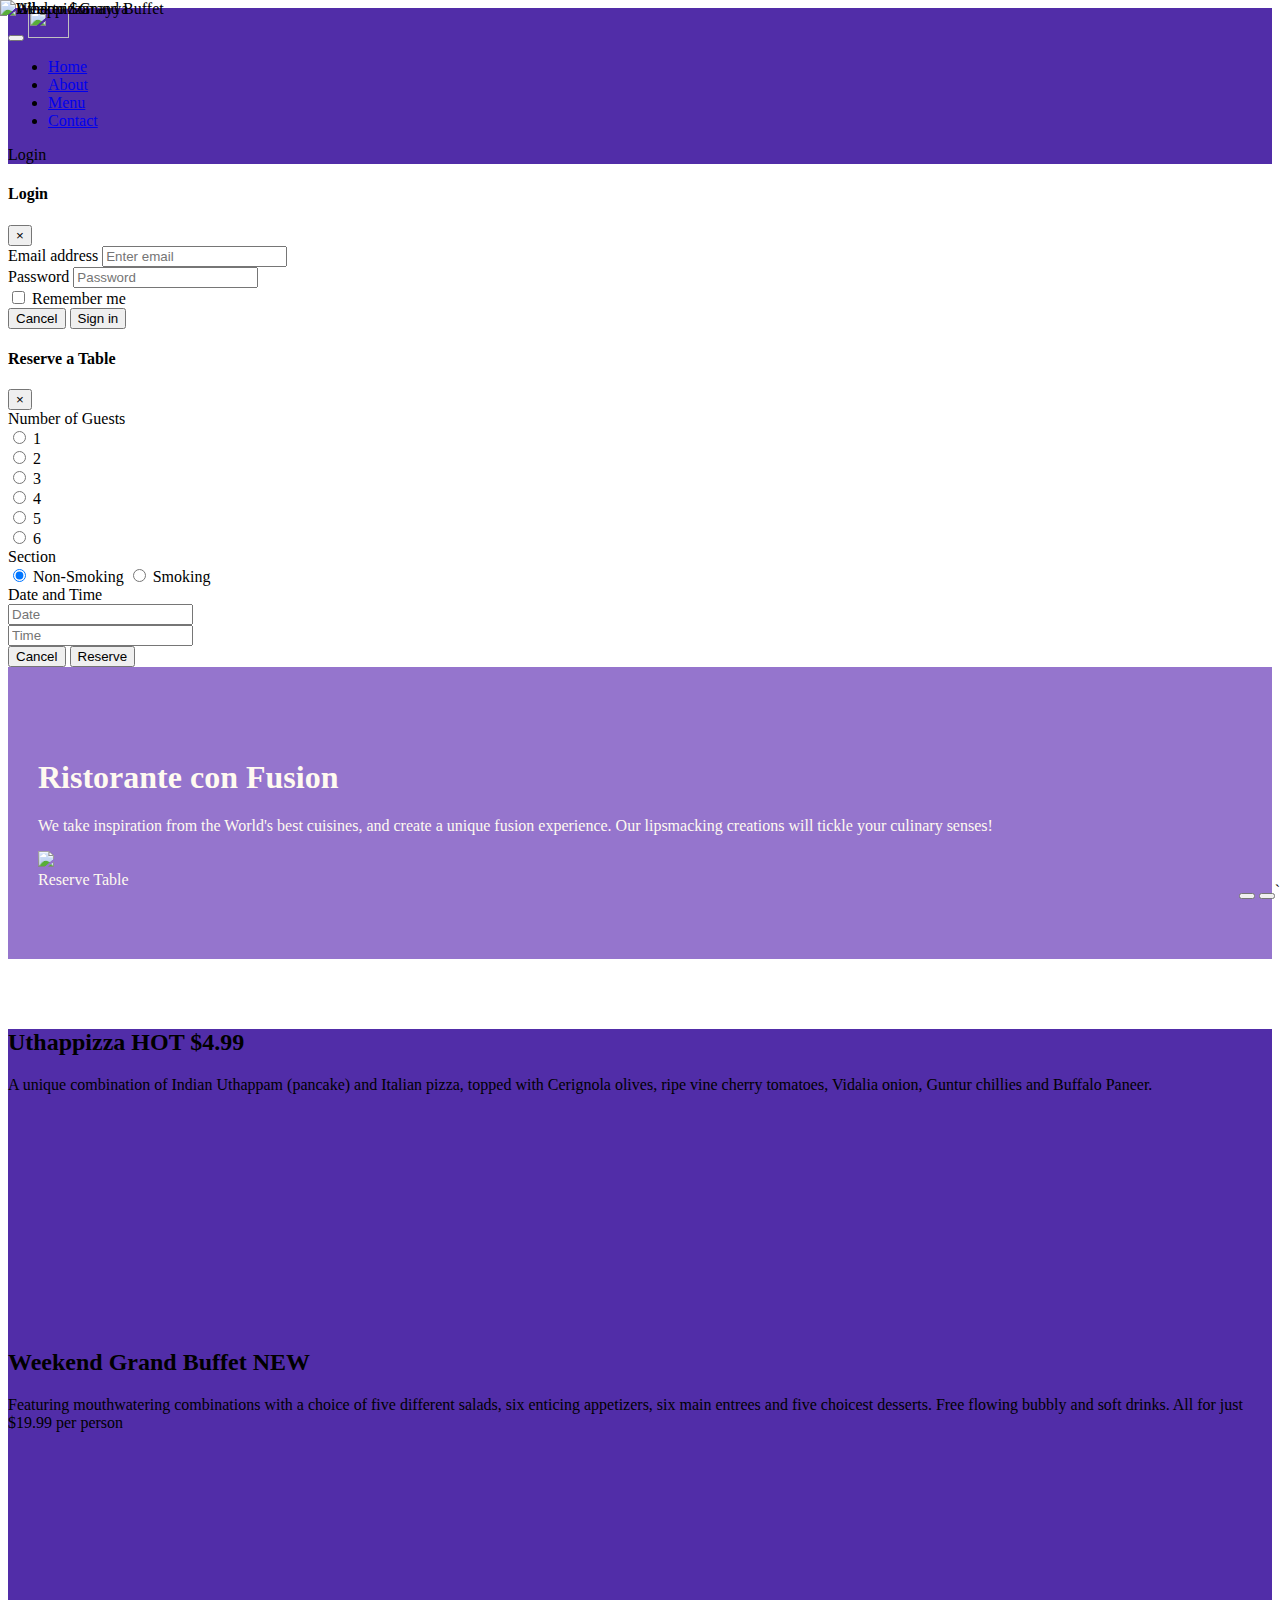
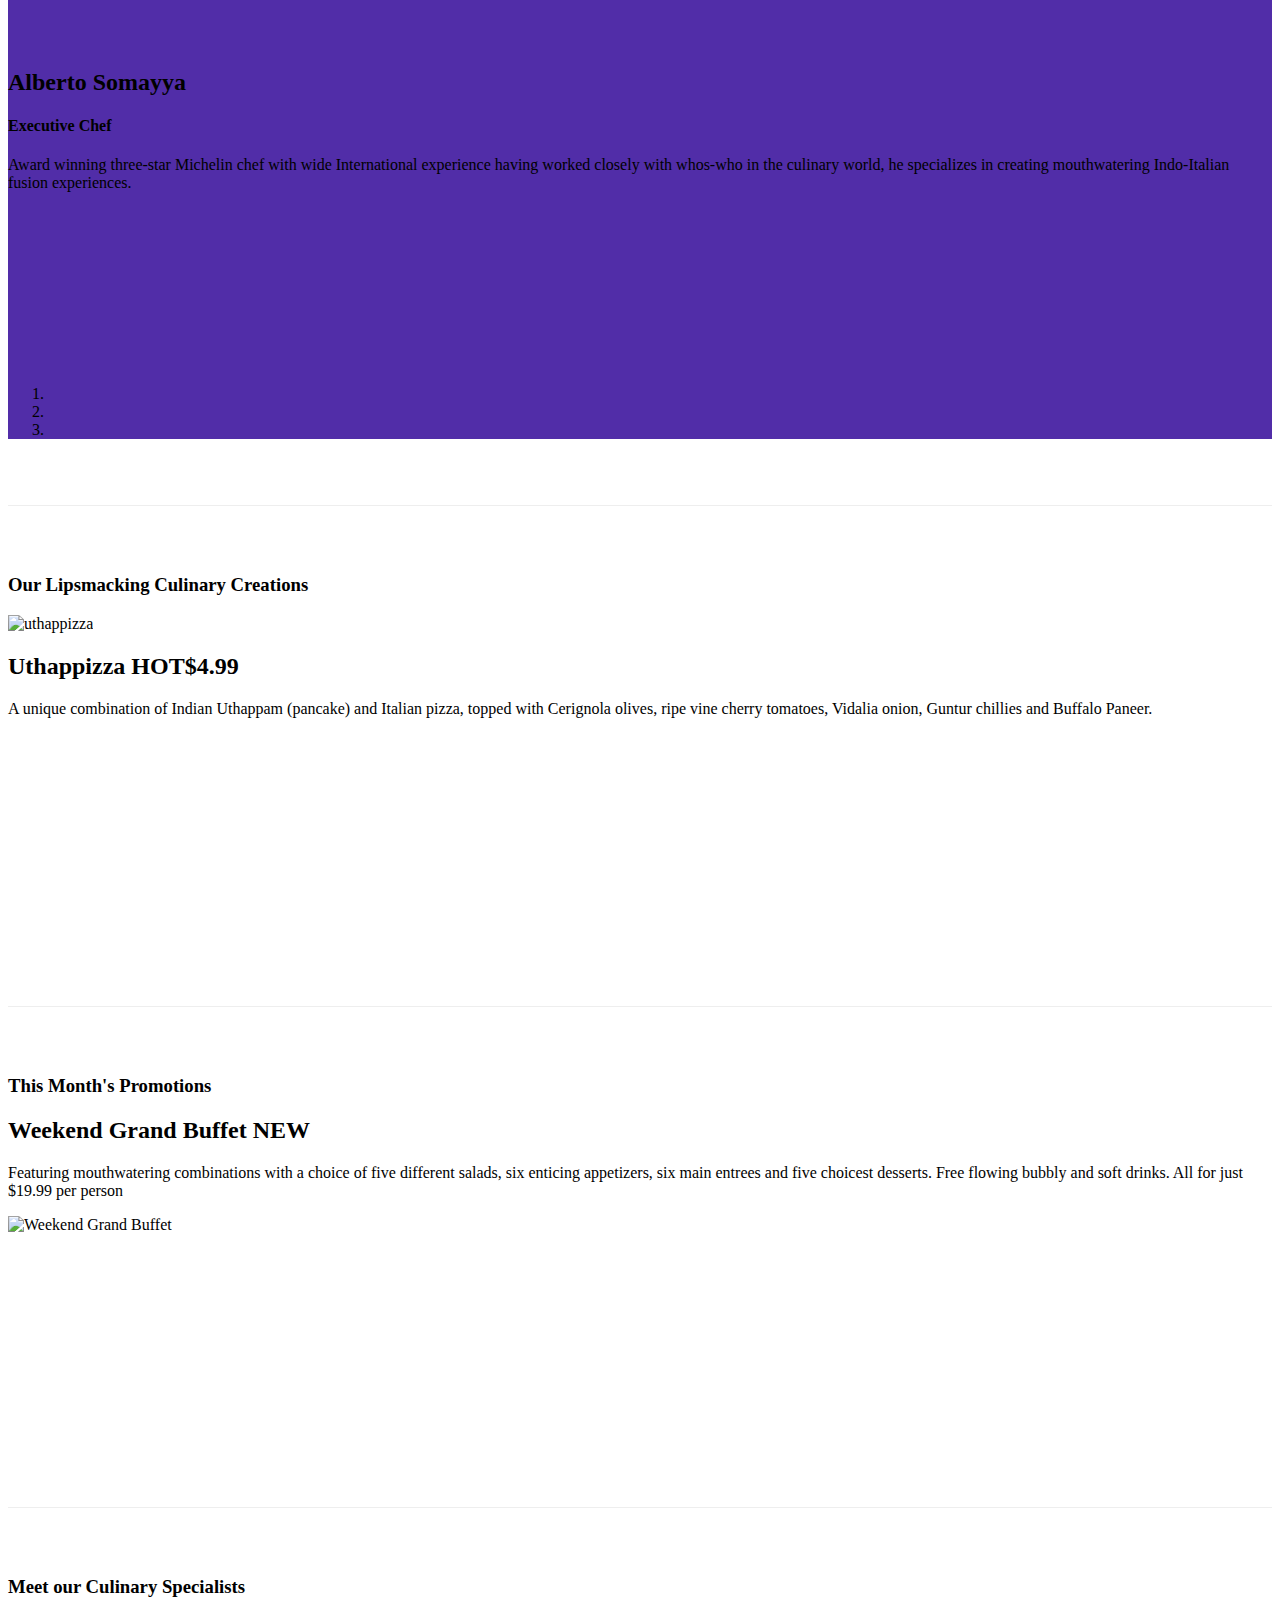
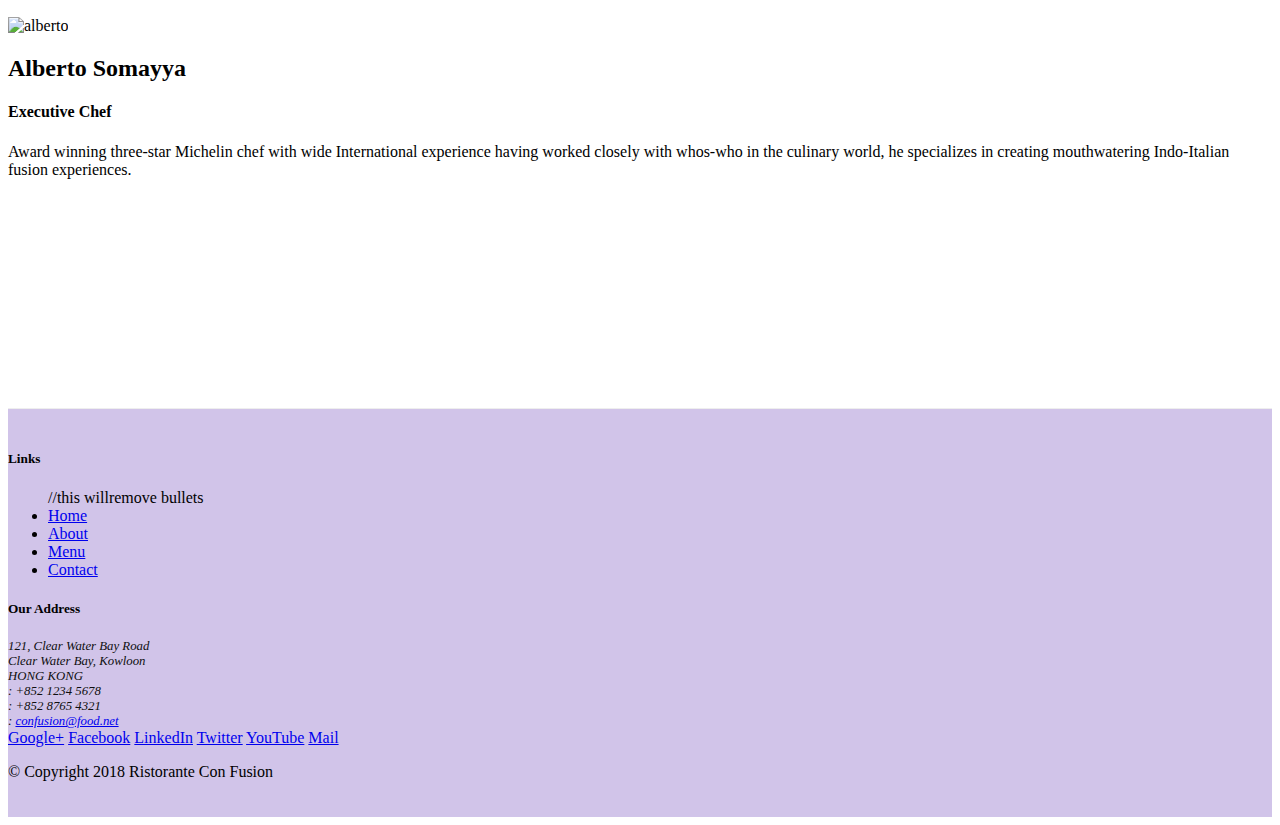
==== commit 7af717c1: "Bootstrap jquery" ====
--- a/index.html
+++ b/index.html
@@ -77,6 +77,89 @@
             
         </div>
     </div>
+    <div id="reservationModal" class="modal fade" role="dialog">
+        <div class="modal-dialog modal-lg" role="content">
+            <!-- Modal content-->
+            <div class="modal-content">
+                <div class="modal-header">
+                    <h4 class="modal-title">Reserve a Table</h4>
+                    <button type="button" class="close" data-dismiss="modal">&times;</button>
+                                               
+                </div>
+                <div class="modal-body">
+                    <form>
+                        <div class="form-group row">
+                            <label for="number-of-guests" class="col-md-2 col-form-label">Number of Guests</label>
+                            <div class="col-md-10 ">
+                                <div class="form-check form-check-inline">
+                                    <input class="form-check-input" type="radio" name="inlineRadioOptions" id="inlineRadio1"
+                                        value="1">
+                                    <label class="form-check-label" for="inlineRadio1">1</label>
+                                </div>
+                                <div class="form-check form-check-inline">
+                                    <input class="form-check-input" type="radio" name="inlineRadioOptions" id="inlineRadio2"
+                                        value="2">
+                                    <label class="form-check-label" for="inlineRadio2">2</label>
+                                </div>
+                                <div class="form-check form-check-inline">
+                                    <input class="form-check-input" type="radio" name="inlineRadioOptions" id="inlineRadio3"
+                                        value="3">
+                                    <label class="form-check-label" for="inlineRadio2">3</label>
+                                </div>
+                                <div class="form-check form-check-inline">
+                                    <input class="form-check-input" type="radio" name="inlineRadioOptions" id="inlineRadio4"
+                                        value="4">
+                                    <label class="form-check-label" for="inlineRadio2">4</label>
+                                </div>
+                                <div class="form-check form-check-inline">
+                                    <input class="form-check-input" type="radio" name="inlineRadioOptions" id="inlineRadio5"
+                                        value="5">
+                                    <label class="form-check-label" for="inlineRadio2">5</label>
+                                </div>
+                                <div class="form-check form-check-inline">
+                                    <input class="form-check-input" type="radio" name="inlineRadioOptions" id="inlineRadio6"
+                                        value="6">
+                                    <label class="form-check-label" for="inlineRadio2">6</label>
+                                </div>
+                            </div>
+                        </div>
+
+
+                        <div class="form-group row">
+                            <label for="date-time" class="col-12 col-md-2 col-form-label">Section</label>
+                            <div class="btn-group btn-group-toggle col-12 col-md-10" data-toggle="buttons">
+                                <label class="btn btn-success active">
+                                    <input type="radio" name="options" id="option1" autocomplete="off" checked>
+                                    Non-Smoking
+                                </label>
+                                <label class="btn btn-danger">
+                                    <input type="radio" name="options" id="option2" autocomplete="off"> Smoking
+                                </label>
+
+                            </div>
+                        </div>
+
+                        <div class="form-group row">
+                            <label for="date-time" class="col-12 col-md-2 col-form-label">Date and Time</label>
+                            <div class="col-5 col-md-3">
+                                <input type="text" class="form-control" id="date" name="date" placeholder="Date">
+                            </div>
+                            <div class="col-7 col-md-3">
+                                <input type="text" class="form-control" id="time" name="time" placeholder="Time">
+                            </div>
+                        </div>
+
+                        <div class="form-row">
+                            <div class="offset-md-2 col-md-10">
+                                <button type="button" class="btn btn-secondary ml-auto" data-dismiss="modal">Cancel</button>
+                                <button type="submit" class="btn btn-primary ml-1">Reserve</button>
+                            </div>
+                        </div>
+                    </form>
+                </div>
+            </div>
+        </div>
+    </div>
     <header class="jumbotron">
         <div class="container">
             <div class="row row-header">
@@ -92,8 +175,7 @@
                         </div>
      
                  <div class="col-12 col-sm-6 align-self-center">
-                            <a class="btn btn-sm btn-block btn-warning" data-toggle="tooltip" data-html="true"
-                            title="Or call us at <br><strong>+852 12345678</strong>" data-placement="bottom" role="button"href="#reservation-form" >Reserve
+                            <a class="btn btn-block btn-warningnav-link" data-toggle="modal" data-target="#reservationModal" >Reserve
                                 Table</a>
                         </div>
                     </div>
@@ -156,6 +238,14 @@
                     <a class="carousel-control-next" href="#mycarousel" role="button" data-slide="next">
                         <span class="carousel-control-next-icon"></span>
                     </a>
+                    <div class="btn-group" id="carouselButton">
+                        <button class="btn btn-danger btn-sm" id="carousel-pause">
+                            <span class="fa fa-pause"></span>
+                        </button>
+                         <button class="btn btn-danger btn-sm" id="carousel-play">
+                            <span class="fa fa-play"></span>
+                        </button>`
+                    </div>
                 </div>
             </div>
         </div>
@@ -211,73 +301,6 @@
                 
             </div>
         </div>
-         <div class="row" id="reservation-form">
-            <div class="col-12 col-sm-8 offset-sm-2">
-                <div class="card mt-5 mb-5">
-                    <h3 class="card-header reservation-card-header text-white bg-warning">Reserve a Table</h3>
-                    <div class="card-body">
-                        <form>
-                            <div class="form-group row">
-                                <label for="firstname" class="col-md-2 col-form-label">Number of Guests</label>
-                                <div class="col-md-10 ">
-                                    <div class="form-check form-check-inline">
-                                        <input class="form-check-input" type="radio" name="inlineRadioOptions" id="inlineRadio1"
-                                            value="option1">
-                                        <label class="form-check-label" for="inlineRadio1">1</label>
-                                    </div>
-                                    <div class="form-check form-check-inline">
-                                        <input class="form-check-input" type="radio" name="inlineRadioOptions" id="inlineRadio2"
-                                            value="option2">
-                                        <label class="form-check-label" for="inlineRadio2">2</label>
-                                    </div>
-                                    <div class="form-check form-check-inline">
-                                        <input class="form-check-input" type="radio" name="inlineRadioOptions" id="inlineRadio2"
-                                            value="option2">
-                                        <label class="form-check-label" for="inlineRadio2">3</label>
-                                    </div>
-                                    <div class="form-check form-check-inline">
-                                        <input class="form-check-input" type="radio" name="inlineRadioOptions" id="inlineRadio2"
-                                            value="option2">
-                                        <label class="form-check-label" for="inlineRadio2">4</label>
-                                    </div>
-                                    <div class="form-check form-check-inline">
-                                        <input class="form-check-input" type="radio" name="inlineRadioOptions" id="inlineRadio2"
-                                            value="option2">
-                                        <label class="form-check-label" for="inlineRadio2">5</label>
-                                    </div>
-                                    <div class="form-check form-check-inline">
-                                        <input class="form-check-input" type="radio" name="inlineRadioOptions" id="inlineRadio2"
-                                            value="option2">
-                                        <label class="form-check-label" for="inlineRadio2">6</label>
-                                    </div>
-                                </div>
-                            </div>
-
-                            <div class="form-group row">
-                                <label for="telnum" class="col-12 col-md-2 col-form-label">Date and Time</label>
-                                <div class="col-5 col-md-3">
-                                    <input type="text" class="form-control" id="date" name="date" placeholder="Date">
-                                </div>
-                                <div class="col-7 col-md-3">
-                                    <input type="text" class="form-control" id="time" name="time" placeholder="Time">
-                                </div>
-                            </div>
-
-                            <div class="form-group row">
-                                <div class="offset-md-2 col-md-10">
-                                    <button type="submit" class="btn btn-primary">Reserve</button>
-                                </div>
-                            </div>
-                        </form>
-                    </div>
-                </div>
-            </div>
-        </div>
-    </div>
-    </div>
-
-        
-
     <footer class="footer">
         <div class="container">
             <div class="row">             
@@ -327,9 +350,14 @@
     <script src="node_modules/bootstrap/dist/js/bootstrap.min.js"></script>
     <script>
         $(document).ready(function(){
-            $('[data-toggle="tooltip"]').tooltip();
+            $("#mycarousel").carousel({interval:2000});
+            $("#carousel-pause").click(function(){
+                $("#mycarousel").carousel('pause');
+            });
+            $("#carousel-play").click(function(){
+                $("#mycarousel").carousel('cycle');
         });
-        
+        });
     </script>
 </body>
 
--- a/css/styles.css
+++ b/css/styles.css
@@ -37,7 +37,7 @@
 	padding: 10px;
 }
 .carousel{
-	background:#512DA8;
+	background:#512da8;`
 }
 .carousel-item{
 	height: 300px;
@@ -47,4 +47,10 @@
 	top:0;
 	left: 0;
 	min-height: 300px;
+}
+#carouselButton{
+	right: 0px;
+	position: absolute;
+	bottom: 0px;
+	z-index: 1;
 }